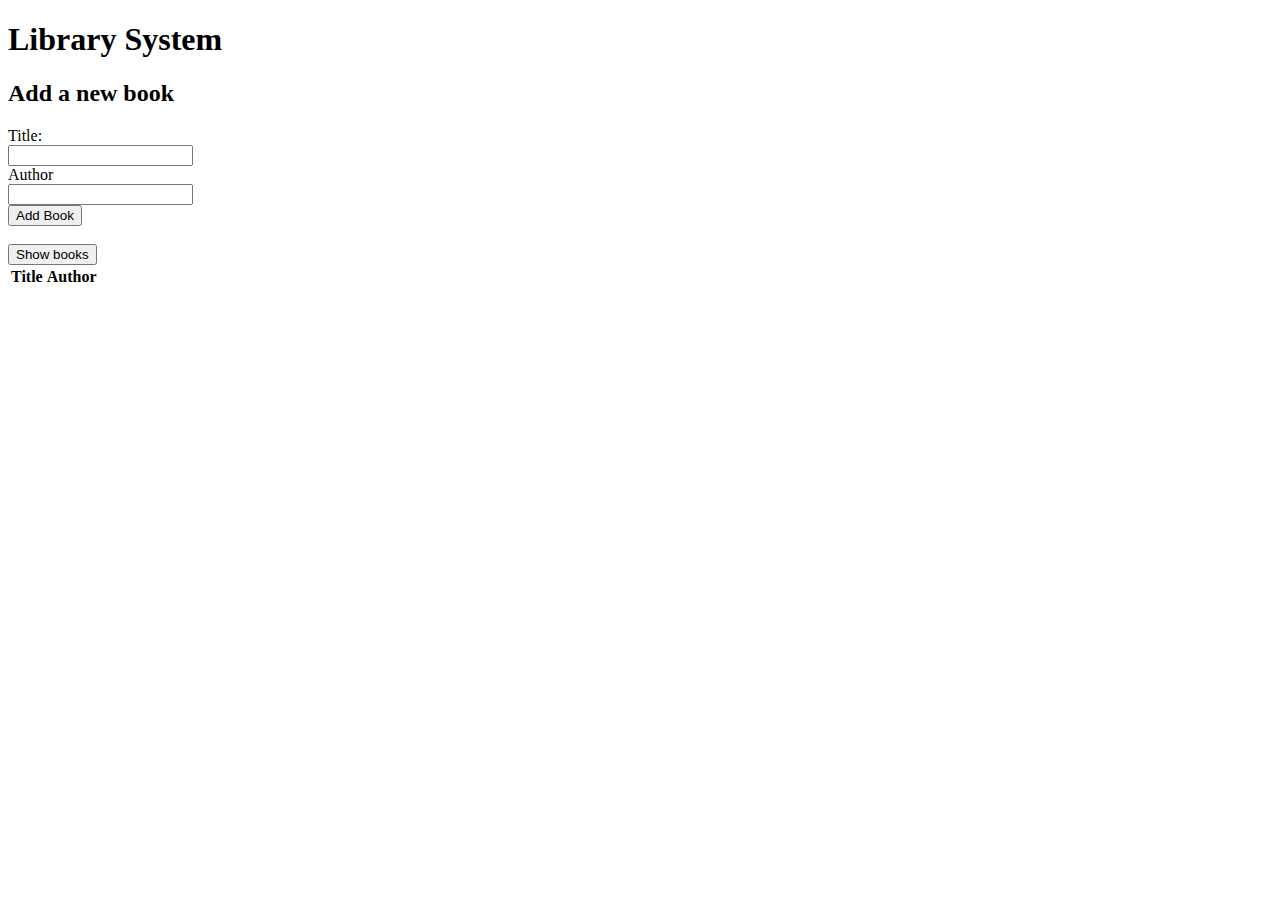
==== library/index.html @ c8ec26c2 "Adding project library" ====
<!DOCTYPE html>
<html lang="en">
<head>
    <meta charset="UTF-8">
    <meta name="viewport" content="width=device-width, initial-scale=1.0">
    <title>Document</title>
</head>
<body>
    <h1> Library System</h1>
   <form id="newBook">
    <h2>Add a new book</h2>
       <label for="bookName">Title:</label>
       <br>
       <input type="text" id="title" name="bookName">
       <br>
       <label for="author">Author</label>
       <br>
       <input type="text" id="author" name="author">
       <br>
       <button type="submit">Add Book</button> 
   </form>
   <br>
    <button id="showBooks">Show books</button>
    <div>
        <table>
                <thead>
                    <tr>
                        <th>Title</th>
                        <th>Author</th>
                    </tr>
                </thead>
                <tbody id="table">

                </tbody>
        </table>
    </div>
    <script src="script.js"></script>
</body>
</html>
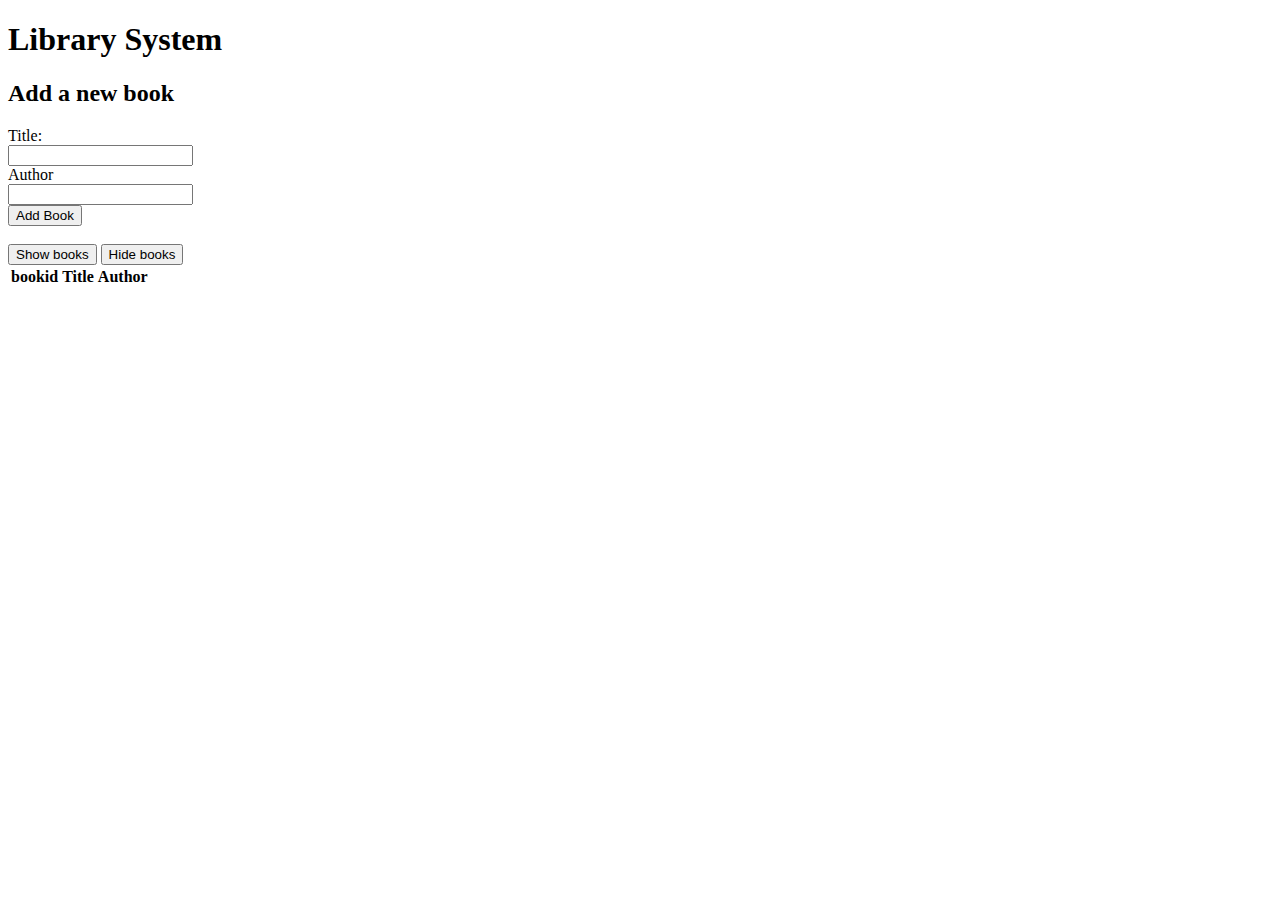
==== commit 92149624: "added show and hide functionality to library system" ====
--- a/library/index.html
+++ b/library/index.html
@@ -21,10 +21,12 @@
    </form>
    <br>
     <button id="showBooks">Show books</button>
+    <button id="hide">Hide books</button>
     <div>
         <table>
                 <thead>
                     <tr>
+                        <th>bookid</th>
                         <th>Title</th>
                         <th>Author</th>
                     </tr>
